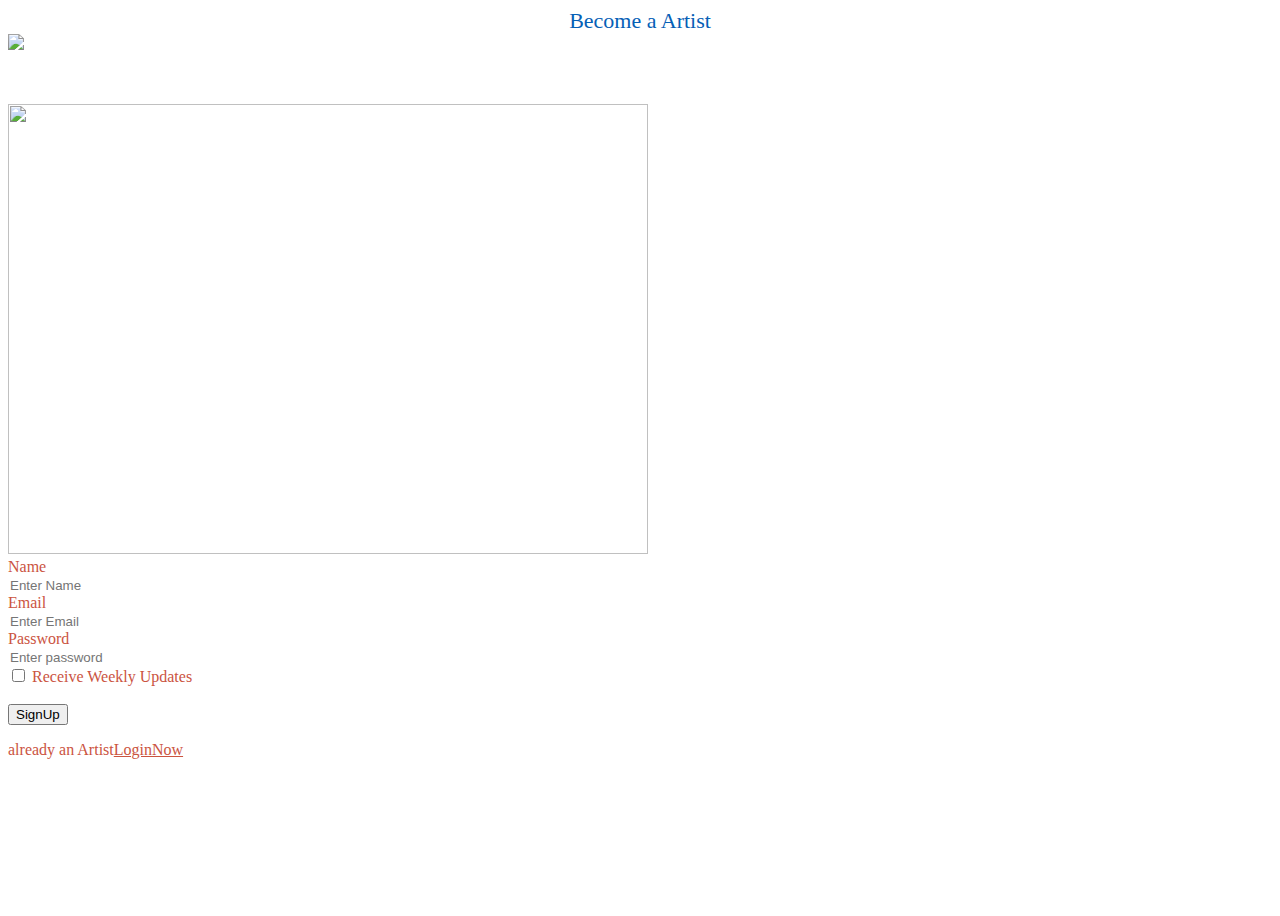
==== index.html @ f9d8d52c "Add files via upload" ====
<!DOCTYPE html>
<html>

<head>
    <link href="Form_Creation.css" rel="stylesheet" type="text/css">
    <link href="https://cdn.jsdelivr.net/npm/bootstrap@5.3.0-alpha3/dist/css/bootstrap.min.css" rel="stylesheet" integrity="sha384-KK94CHFLLe+nY2dmCWGMq91rCGa5gtU4mk92HdvYe+M/SXH301p5ILy+dN9+nJOZ" crossorigin="anonymous">
</head>

<body>
    <div class="container-fluid" id="sectionSignUp">
        <div class="row text-center background-image">
            <div class="col-12 mt-5 mb-2 head">
                Become a Artist
            </div>
            <div class=" col-12 d-sm-block d-md-none">
                <img src="https://images.pexels.com/photos/1249532/pexels-photo-1249532.jpeg?auto=compress&cs=tinysrgb&w=1260&h=750&dpr=2" />
            </div>
            <div class="col-md-6 d-none d-md-block">
                <img src="https://images.pexels.com/photos/1249532/pexels-photo-1249532.jpeg?auto=compress&cs=tinysrgb&w=1260&h=750&dpr=2" class="img" />
            </div>


            <div class="col-md-6">
                <div class="col-md-8 mt-2">
                    <label class="lable">Name</label>
                    <br />
                    <input type="text" value="" id="name" placeholder="Enter Name" class="input text-center" />
                </div>
                <div class="col-md-8 mt-2">
                    <label class="lable">Email</label>
                    <br />
                    <input type='text' id="email" value="" placeholder="Enter Email" class="input text-center " />
                    <br />
                </div>
                <div class="col-md-8 mt-2">
                    <label class="lable">Password</label>
                    <br />
                    <input type="password" value="" id="password" placeholder="Enter password" class="input text-center" />
                </div>
                <div class="col-md-8 mt-2">
                     <input type="checkbox" class="ml-2" id="checkbox"/>
                     <label for="checkbox" class="lable">Receive Weekly Updates</label>
                </div>
                <br />
                <div class="col-md-8 mt-2">
                    <button id="signup" class="btn btn-primary" type="submit">SignUp</button>
                </div>
                <div class="col-md-8 mt-2">
                <p id="errorMsg" style="color: red;"></p>
            </div>


            </div>
            <div class="col-12 mt-1">
                <label class="lable">already an Artist</label><a href="login.html" class="lable">LoginNow</a>
            </div>
        </div>
    </div>

    <script src="form.js"></script>
</body>

</html>
---- Form_Creation.css ----
.background-image {
    background-image: url('https://img.freepik.com/free-photo/psychedelic-paper-shapes-with-copy-space_23-2149378246.jpg?w=1060&t=st=1683543112~exp=1683543712~hmac=bc01c01dadb730d082ede1e57ba185df82d57532182fe61406da3638f3451275');
    background-size: cover;
    height: 100vh;
}

.img {
    height: 50vh;
    width: 50vw;
    margin-top: 50px;

}

.head {
    color: #0660B6;
    font-size: bold;
    font-family: 'Comic Sans MS';
    font-size: 22px;
    text-align: center;
}

.img1 {
    background-image: url('https://cdn.pixabay.com/photo/2020/06/04/13/22/cicle-5258733_1280.png ');
    height: 30vh;
    width: 60vw;
}

.lable {
    color: #cb543f;
    font-family: 'Comic Sans MS';
}

.input {
    border-width: 0px;
    border-radius: 10px;
}
.login-background{
    background-image: url(https://cdn.pixabay.com/photo/2018/01/12/14/24/night-3078326_1280.jpg);
    background-size: cover;
    height: 100vh;
}
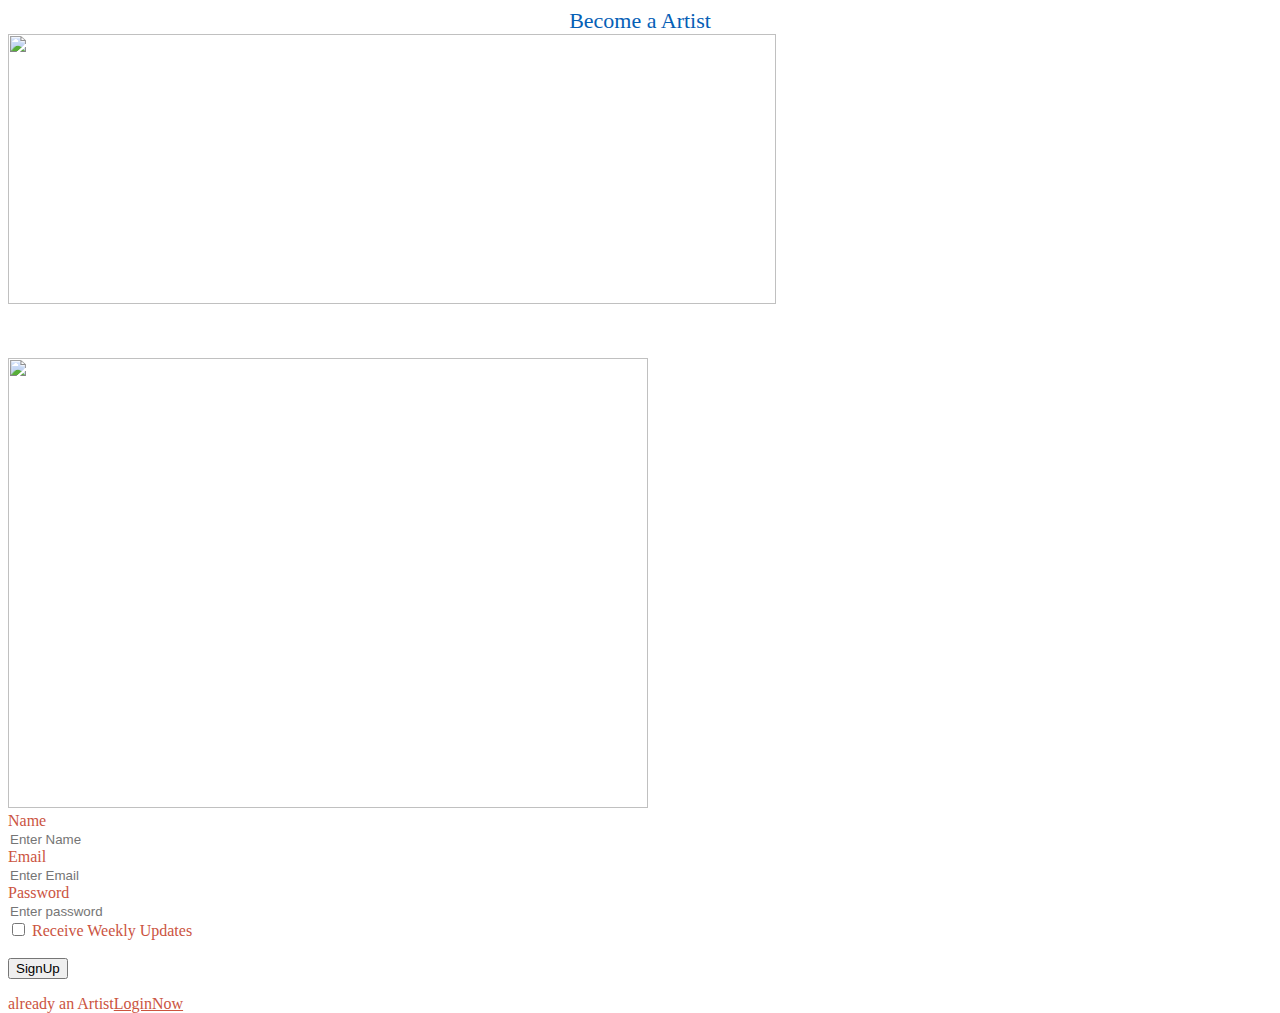
==== commit daeb0687: "Update index.html" ====
--- a/index.html
+++ b/index.html
@@ -13,7 +13,7 @@
                 Become a Artist
             </div>
             <div class=" col-12 d-sm-block d-md-none">
-                <img src="https://images.pexels.com/photos/1249532/pexels-photo-1249532.jpeg?auto=compress&cs=tinysrgb&w=1260&h=750&dpr=2" />
+                <img src="https://images.pexels.com/photos/1249532/pexels-photo-1249532.jpeg?auto=compress&cs=tinysrgb&w=1260&h=750&dpr=2" class='img1' />
             </div>
             <div class="col-md-6 d-none d-md-block">
                 <img src="https://images.pexels.com/photos/1249532/pexels-photo-1249532.jpeg?auto=compress&cs=tinysrgb&w=1260&h=750&dpr=2" class="img" />
@@ -60,4 +60,4 @@
     <script src="form.js"></script>
 </body>
 
-</html>+</html>
